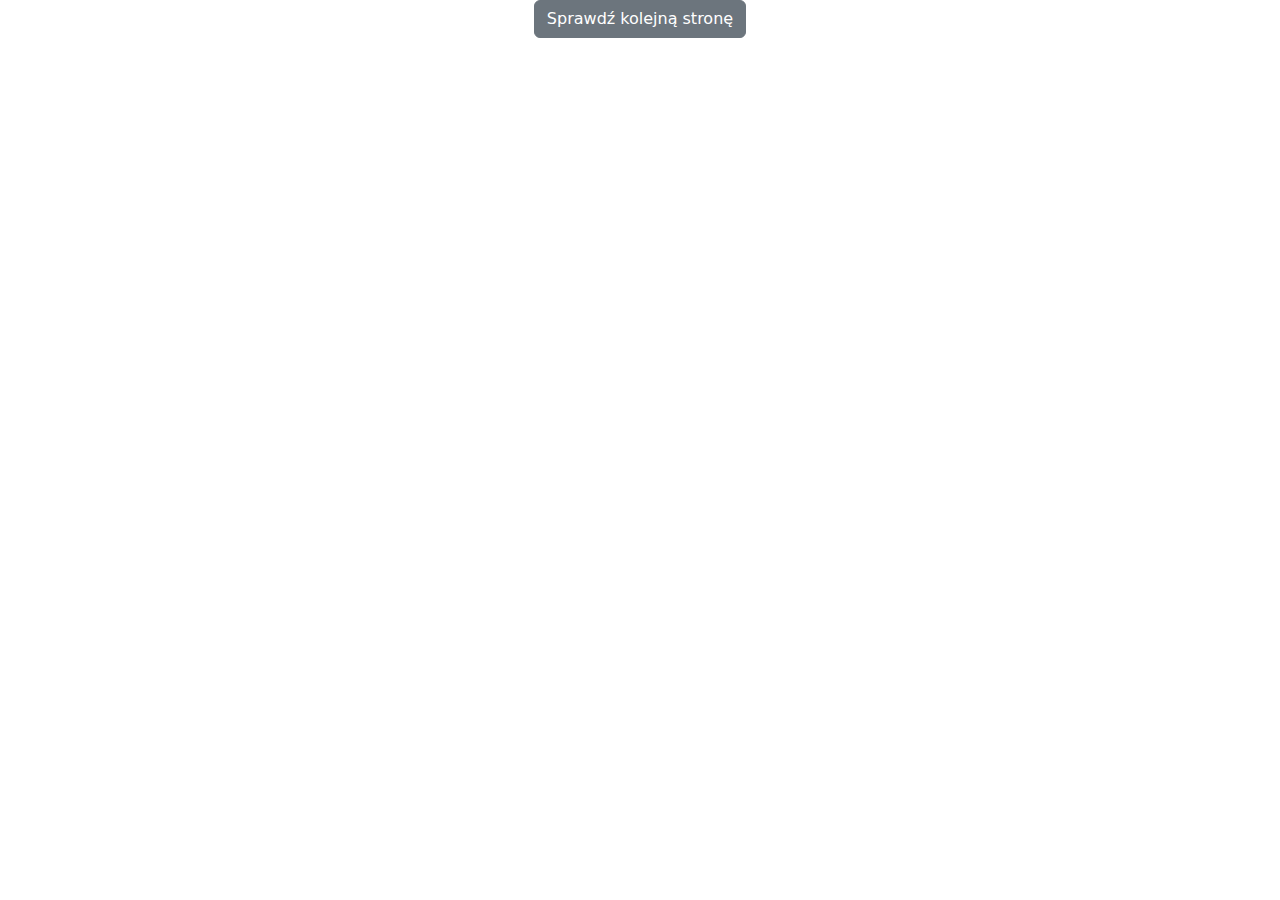
==== src/main/resources/templates/result.html @ b77ad13e "Added 2 sites index and result" ====
<!doctype html>
<html lang="en" xmlns:th="http://www.w3.org/1999/xhtml">
  <head>
  	<title>Results</title>
    <meta charset="utf-8">
    <meta name="viewport" content="width=device-width, initial-scale=1, shrink-to-fit=no">

	<link href='https://fonts.googleapis.com/css?family=Roboto:400,100,300,700' rel='stylesheet' type='text/css'>

	<link rel="stylesheet" href="https://stackpath.bootstrapcdn.com/font-awesome/4.7.0/css/font-awesome.min.css">
	
	<link rel="stylesheet" href="css/result_style.css">




	  <meta charset="utf-8">
	  <meta name="viewport" content="width=device-width, initial-scale=1">
	  <link href="https://cdn.jsdelivr.net/npm/bootstrap@5.1.3/dist/css/bootstrap.min.css" rel="stylesheet">
	  <script src="https://cdn.jsdelivr.net/npm/bootstrap@5.1.3/dist/js/bootstrap.bundle.min.js"></script>




	</head>
	<body>
<!--	<section class="ftco-section">-->
<!--		<div class="container">-->
<!--			<div class="row justify-content-center">-->
<!--				<div class="col-md-6 text-center mb-5">-->
<!--					<h2 class="heading-section"> Sprawdzana strona: <br/> <td th:text="${urlModel.urlLink}"> [Strona] </td> </h2>-->
<!--				</div>-->
<!--			</div>-->
<!--			<div class="row">-->
<!--				<div class="col-md-12">-->
<!--					<div class="table-wrap">-->
<!--						<table class="table table-bordered table-dark table-hover">-->
<!--						  <thead>-->
<!--&lt;!&ndash;HEADERS&ndash;&gt;-->
<!--						    <tr>-->
<!--						      <th>#</th>-->
<!--						      <th>Czy bezpieczna</th>-->
<!--						      <th>Strona</th>-->
<!--						      <th>Ilość punktów</th>-->
<!--						    </tr>-->
<!--						  </thead>-->
<!--&lt;!&ndash;			&ndash;&gt;-->
<!--						  <tbody>-->
<!--&lt;!&ndash;FIRST RECORD Ipqualityscore&ndash;&gt;-->
<!--						    <tr>-->
<!--						      <th scope="row">1</th>-->
<!--								<td> <span th:utext="${urlModel.isSecureByIpqualityscoreScore}"> </span></td>-->
<!--								<td><button type="button" class="btn btn-link" data-bs-toggle="modal" data-bs-target="#ipqualityscoreModal">ipqualityscore.com</button></td>-->
<!--								<td> <span th:utext="${urlModel.ipqualityscoreScore}"> </span>  pkt</td>-->
<!--						    </tr>-->
<!--&lt;!&ndash;			&ndash;&gt;-->
<!--&lt;!&ndash;SECOND RECORD virustotal&ndash;&gt;-->
<!--						    <tr>-->
<!--						      <th scope="row">2</th>-->
<!--								<td> <span th:utext="${virustotalModel.isSecureByVirustotal}"> </span></td>-->
<!--								<td><button type="button" class="btn btn-link" data-bs-toggle="modal" data-bs-target="#virustotalModal">virustotal.com</button></td>-->
<!--								<td> <span th:utext="${virustotalModel.virustotalScore}"> </span>  pkt</td>-->
<!--						    </tr>-->
<!--&lt;!&ndash;			&ndash;&gt;-->
<!--&lt;!&ndash;THIRD RECORD exerra&ndash;&gt;-->
<!--						    <tr>-->
<!--						      <th scope="row">3</th>-->
<!--								<td> <span th:utext="${exerraModel.isScam}"> </span></td>-->
<!--								<td><a href="https://rapidapi.com/Amiichu/api/exerra-phishing-check"  class="btn btn-link" >exerra</a></td>-->
<!--								<td> <span th:utext="${exerraModel.exerraScore}"> </span>  pkt</td>-->
<!--						    </tr>-->
<!--&lt;!&ndash;			&ndash;&gt;-->
<!--&lt;!&ndash;FOURTH RECORD phisherman&ndash;&gt;-->
<!--							<tr>-->
<!--								<th scope="row">4</th>-->
<!--								<td> <span th:utext="${phishermanModel.phishermanIsSecure}"> </span></td>-->
<!--								<td><button type="button" class="btn btn-link" data-bs-toggle="modal" data-bs-target="#phishermanModal">phisherman.gg</button></td>-->
<!--								<td> <span th:utext="${phishermanModel.phishermanScore}"> </span>  pkt</td>-->
<!--							</tr>-->
<!--&lt;!&ndash;			&ndash;&gt;-->
<!--&lt;!&ndash;FIFTH RECORD (SUM UP)&ndash;&gt;-->
<!--						    <tr>-->
<!--						      <th scope="row">5</th>-->
<!--								 <td colspan="3" class='summary'> ŚREDNIA ILOŚĆ PUNKTÓW: <span th:utext="${urlModel.urlGeneralScore}"> </span>  </td>-->
<!--						    </tr>-->
<!--&lt;!&ndash;			&ndash;&gt;-->
<!--						  </tbody>-->
<!--						</table>-->
<!--					</div>-->
<!--				</div>-->
<!--			</div>-->
<!--		</div>-->
<!--	</section>-->

<!--BUTTON TO RETURN TO INDEX SITE-->
	<div class="col-md-12 text-center">
		<a href="/" class="btn btn-secondary" role="button">Sprawdź kolejną stronę</a>




		<!-- Central Modal Medium -->


		<!-- Ipqualityscore.com MODAL -->
<!--		<div class="modal" id="ipqualityscoreModal">-->
<!--			<div class="modal-dialog">-->
<!--				<div class="modal-content">-->

<!--					&lt;!&ndash; Modal Header &ndash;&gt;-->
<!--					<div class="modal-header">-->
<!--						<h4 class="modal-title">Wyniki ze strony: <b>ipqualityscore.com</b></h4>-->
<!--						<button type="button" class="btn-close" data-bs-dismiss="modal"></button>-->
<!--					</div>-->

<!--					&lt;!&ndash; Modal body &ndash;&gt;-->
<!--					<div class="modal-body">-->
<!--&lt;!&ndash;						Wiadomość -> <b><span th:utext="${ipqualityscoreModel.message}"> </span> </b> <br/>&ndash;&gt;-->
<!--						Sprawdzana domena -> <b><span th:utext="${ipqualityscoreModel.domain}"> </span> </b> <br/>-->
<!--						Ip Address -> <b><span th:utext="${ipqualityscoreModel.ipAddress}"> </span> </b> <br/>-->
<!--						Kategoria strony -> <b><span th:utext="${ipqualityscoreModel.category}"> </span>  </b><br/>-->
<!--&lt;!&ndash;						Status odpowiedzi -> <b><span th:utext="${ipqualityscoreModel.statusCode}"> </span> </b> <br/>&ndash;&gt;-->
<!--						Punkty ryzyka -> <b><span th:utext="${ipqualityscoreModel.riskScore}"> </span> </b> <br/>-->
<!--						Czy strona posiada ważne rekordy DNS -> <b><span th:utext="${ipqualityscoreModel.isDnsValid}"> </span> </b> <br/>-->
<!--						Czy domena jest zaparkowana jako do sprzedania -> <b><span th:utext="${ipqualityscoreModel.isParking}"> </span> </b> <br/>-->
<!--						Czy strona powiązana jest ze spamem -> <b><span th:utext="${ipqualityscoreModel.isSpamming}"> </span> </b> <br/>-->
<!--						Czy strona powiązana jest z malware lub wirusami -> <b><span th:utext="${ipqualityscoreModel.isMalware}"> </span> </b> <br/>-->
<!--						Czy strona powiązana jest z wyłudzaniem danych -> <b><span th:utext="${ipqualityscoreModel.isPhishing}"> </span> </b> <br/>-->
<!--						Czy strona jest podejrzewana jako oszustwo -> <b><span th:utext="${ipqualityscoreModel.isSuspicious}"> </span> </b> <br/>-->
<!--						Czy strona zawiera treść dla dorosłych -> <b><span th:utext="${ipqualityscoreModel.isAdult}"> </span> </b> <br/>-->
<!--&lt;!&ndash;						Czy zapytanie zostało poprawnie obsłużone -> <b><span th:utext="${ipqualityscoreModel.isSuccess}"> </span> </b> <br/>&ndash;&gt;-->
<!--						Czy podejrzewa się, że ta domena jest niebezpieczna z powodu phishingu, złośliwego oprogramowania, spamowania lub nadużyć -> <b><span th:utext="${ipqualityscoreModel.isUnsafe}"> </span> </b> <br/>-->
<!--					</div>-->

<!--					&lt;!&ndash; Modal footer &ndash;&gt;-->
<!--					<div class="modal-footer">-->
<!--						<button type="button" class="btn btn-danger" data-bs-dismiss="modal">Close</button>-->
<!--					</div>-->

<!--				</div>-->
<!--			</div>-->
<!--		</div>-->
		<!-- Central Modal Medium -->


		<!-- Virustotal.com MODAL -->
<!--		<div class="modal" id="virustotalModal">-->
<!--			<div class="modal-dialog">-->
<!--				<div class="modal-content">-->

<!--					&lt;!&ndash; Modal Header &ndash;&gt;-->
<!--					<div class="modal-header">-->
<!--						<h4 class="modal-title">Wyniki ze strony: <b>virustotal.com</b></h4>-->
<!--						<button type="button" class="btn-close" data-bs-dismiss="modal"></button>-->
<!--					</div>-->

<!--					&lt;!&ndash; Modal body &ndash;&gt;-->
<!--					<div class="modal-body">-->

<!--						<a th:href="${virustotalModel.linkToResultsSite}"> Link do skanowania </a> <br/>-->
<!--						Wyników skanowania -> <b><span th:utext="${virustotalModel.totalResults}"> </span> </b> <br/>-->
<!--						Ilośc potencjalnie znalezionych problemów -> <b><span th:utext="${virustotalModel.positives}"> </span> </b> <br/>-->

<!--					</div>-->

<!--					&lt;!&ndash; Modal footer &ndash;&gt;-->
<!--					<div class="modal-footer">-->
<!--						<button type="button" class="btn btn-danger" data-bs-dismiss="modal">Close</button>-->
<!--					</div>-->

<!--				</div>-->
<!--			</div>-->
<!--		</div>-->
		<!-- Central Modal Medium -->

		<!-- Phisherman.gg MODAL -->
<!--		<div class="modal" id="phishermanModal">-->
<!--			<div class="modal-dialog">-->
<!--				<div class="modal-content">-->

<!--					&lt;!&ndash; Modal Header &ndash;&gt;-->
<!--					<div class="modal-header">-->
<!--						<h4 class="modal-title">Wyniki ze strony: <b>phisherman.gg</b></h4>-->
<!--						<button type="button" class="btn-close" data-bs-dismiss="modal"></button>-->
<!--					</div>-->

<!--					&lt;!&ndash; Modal body &ndash;&gt;-->
<!--					<div class="modal-body">-->

<!--&lt;!&ndash;						<a th:href="${virustotalModel.linkToResultsSite}"> Link do skanowania </a> <br/>&ndash;&gt;-->
<!--						Status -> <b><span th:utext="${phishermanModel.statusInfo}"> </span> </b> <br/>-->
<!--						Zweryfikowana przez phisherman -> <b><span th:utext="${phishermanModel.verifiedPhishInfo}"> </span> </b> <br/>-->
<!--						Kategoria -> <b><span th:utext="${phishermanModel.classificationInfo}"> </span> </b> <br/>-->
<!--						Pierwszy raz widziana -> <b><span th:utext="${phishermanModel.firstSeenInfo}"> </span> </b> <br/>-->
<!--						Ostanio sprawdzone -> <b><span th:utext="${phishermanModel.lastCheckInfo}"> </span> </b> <br/>-->
<!--						Ostatnio widziana -> <b><span th:utext="${phishermanModel.lastSeenInfo}"> </span> </b> <br/>-->
<!--						phishCaught -> <b><span th:utext="${phishermanModel.phishCaughtInfo}"> </span> </b> <br/>-->
<!--						<a th:href="${phishermanModel.websiteScreenshotInfo}"> Link do screenshota strony </a> <br/>-->
<!--						Ip Address -> <b><span th:utext="${phishermanModel.ip_addressInfo}"> </span> </b> <br/>-->
<!--						Nazwa kraju -> <b><span th:utext="${phishermanModel.country_nameInfo}"> </span> </b> <br/>-->

<!--					</div>-->

<!--					&lt;!&ndash; Modal footer &ndash;&gt;-->
<!--					<div class="modal-footer">-->
<!--						<button type="button" class="btn btn-danger" data-bs-dismiss="modal">Close</button>-->
<!--					</div>-->

<!--				</div>-->
<!--			</div>-->
<!--		</div>-->
		<!-- Central Modal Medium -->


	</div>

	<!-- CSS only -->
	<link href="https://cdn.jsdelivr.net/npm/bootstrap@5.2.0-beta1/dist/css/bootstrap.min.css" rel="stylesheet" integrity="sha384-0evHe/X+R7YkIZDRvuzKMRqM+OrBnVFBL6DOitfPri4tjfHxaWutUpFmBp4vmVor" crossorigin="anonymous">
	<!-- JavaScript Bundle with Popper -->
	<script src="https://cdn.jsdelivr.net/npm/bootstrap@5.2.0-beta1/dist/js/bootstrap.bundle.min.js" integrity="sha384-pprn3073KE6tl6bjs2QrFaJGz5/SUsLqktiwsUTF55Jfv3qYSDhgCecCxMW52nD2" crossorigin="anonymous"></script>


	</body>
</html>
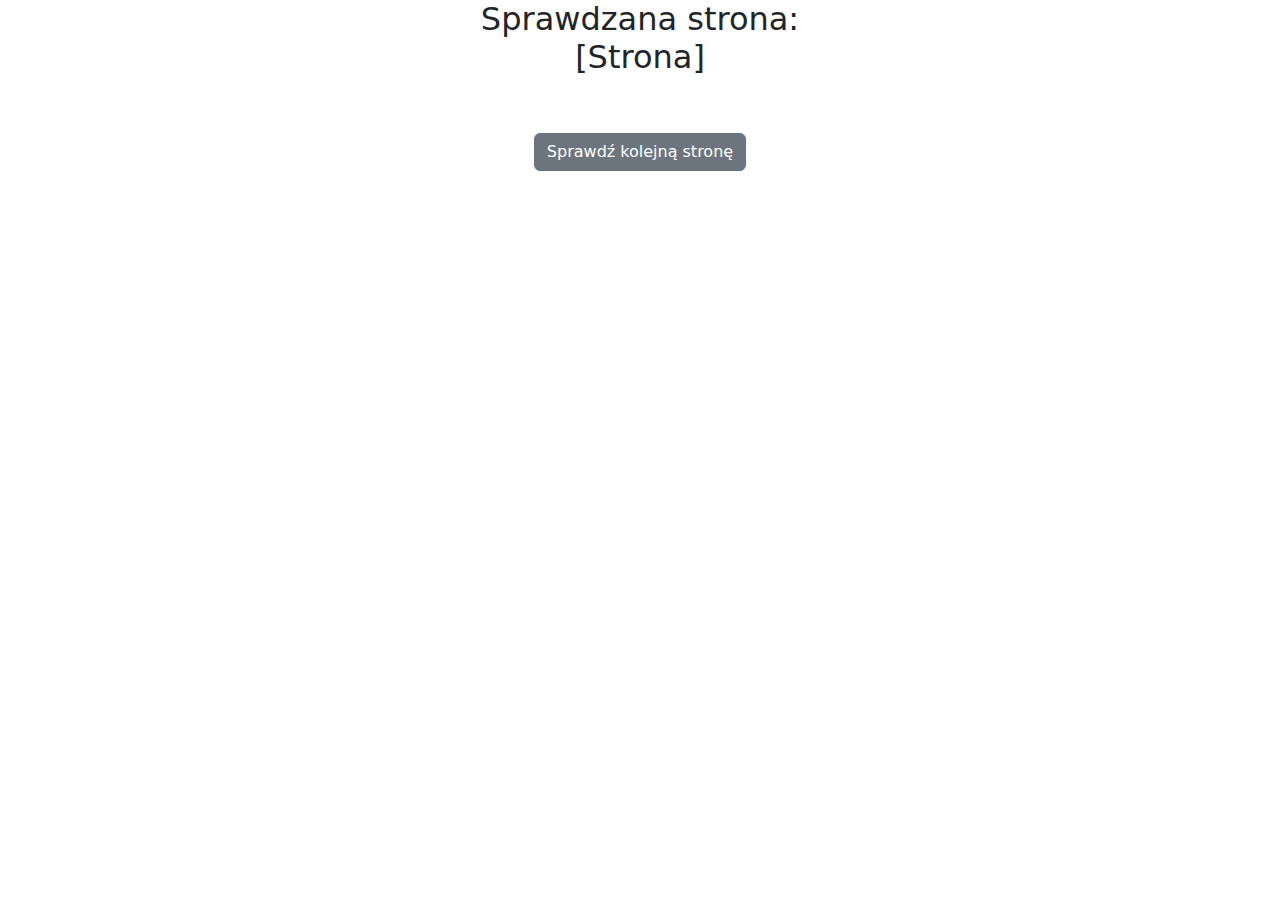
==== commit d10eedda: "Added new view for sites" ====
--- a/src/main/resources/templates/result.html
+++ b/src/main/resources/templates/result.html
@@ -1,36 +1,28 @@
 <!doctype html>
 <html lang="en" xmlns:th="http://www.w3.org/1999/xhtml">
   <head>
-  	<title>Results</title>
+	<title>Results</title>
     <meta charset="utf-8">
     <meta name="viewport" content="width=device-width, initial-scale=1, shrink-to-fit=no">
-
+<!--Google fonts integration-->
 	<link href='https://fonts.googleapis.com/css?family=Roboto:400,100,300,700' rel='stylesheet' type='text/css'>
-
+<!--Bootstrap integration-->
 	<link rel="stylesheet" href="https://stackpath.bootstrapcdn.com/font-awesome/4.7.0/css/font-awesome.min.css">
-	
+	<link href="https://cdn.jsdelivr.net/npm/bootstrap@5.1.3/dist/css/bootstrap.min.css" rel="stylesheet">
+	<script src="https://cdn.jsdelivr.net/npm/bootstrap@5.1.3/dist/js/bootstrap.bundle.min.js"></script>
+<!--Custom css style-->
 	<link rel="stylesheet" href="css/result_style.css">
-
-
-
-
-	  <meta charset="utf-8">
-	  <meta name="viewport" content="width=device-width, initial-scale=1">
-	  <link href="https://cdn.jsdelivr.net/npm/bootstrap@5.1.3/dist/css/bootstrap.min.css" rel="stylesheet">
-	  <script src="https://cdn.jsdelivr.net/npm/bootstrap@5.1.3/dist/js/bootstrap.bundle.min.js"></script>
-
-
-
-
 	</head>
+
+
 	<body>
 <!--	<section class="ftco-section">-->
 <!--		<div class="container">-->
-<!--			<div class="row justify-content-center">-->
-<!--				<div class="col-md-6 text-center mb-5">-->
-<!--					<h2 class="heading-section"> Sprawdzana strona: <br/> <td th:text="${urlModel.urlLink}"> [Strona] </td> </h2>-->
-<!--				</div>-->
-<!--			</div>-->
+			<div class="row justify-content-center">
+				<div class="col-md-6 text-center mb-5">
+					<h2 class="heading-section"> Sprawdzana strona: <br/> <td th:text="${urlModel.fullUrlLink}"> [Strona] </td> </h2>
+				</div>
+			</div>
 <!--			<div class="row">-->
 <!--				<div class="col-md-12">-->
 <!--					<div class="table-wrap">-->
@@ -214,12 +206,11 @@
 
 	</div>
 
+<!--Bootstrap integration-->
 	<!-- CSS only -->
 	<link href="https://cdn.jsdelivr.net/npm/bootstrap@5.2.0-beta1/dist/css/bootstrap.min.css" rel="stylesheet" integrity="sha384-0evHe/X+R7YkIZDRvuzKMRqM+OrBnVFBL6DOitfPri4tjfHxaWutUpFmBp4vmVor" crossorigin="anonymous">
 	<!-- JavaScript Bundle with Popper -->
 	<script src="https://cdn.jsdelivr.net/npm/bootstrap@5.2.0-beta1/dist/js/bootstrap.bundle.min.js" integrity="sha384-pprn3073KE6tl6bjs2QrFaJGz5/SUsLqktiwsUTF55Jfv3qYSDhgCecCxMW52nD2" crossorigin="anonymous"></script>
-
-
 	</body>
 </html>
 
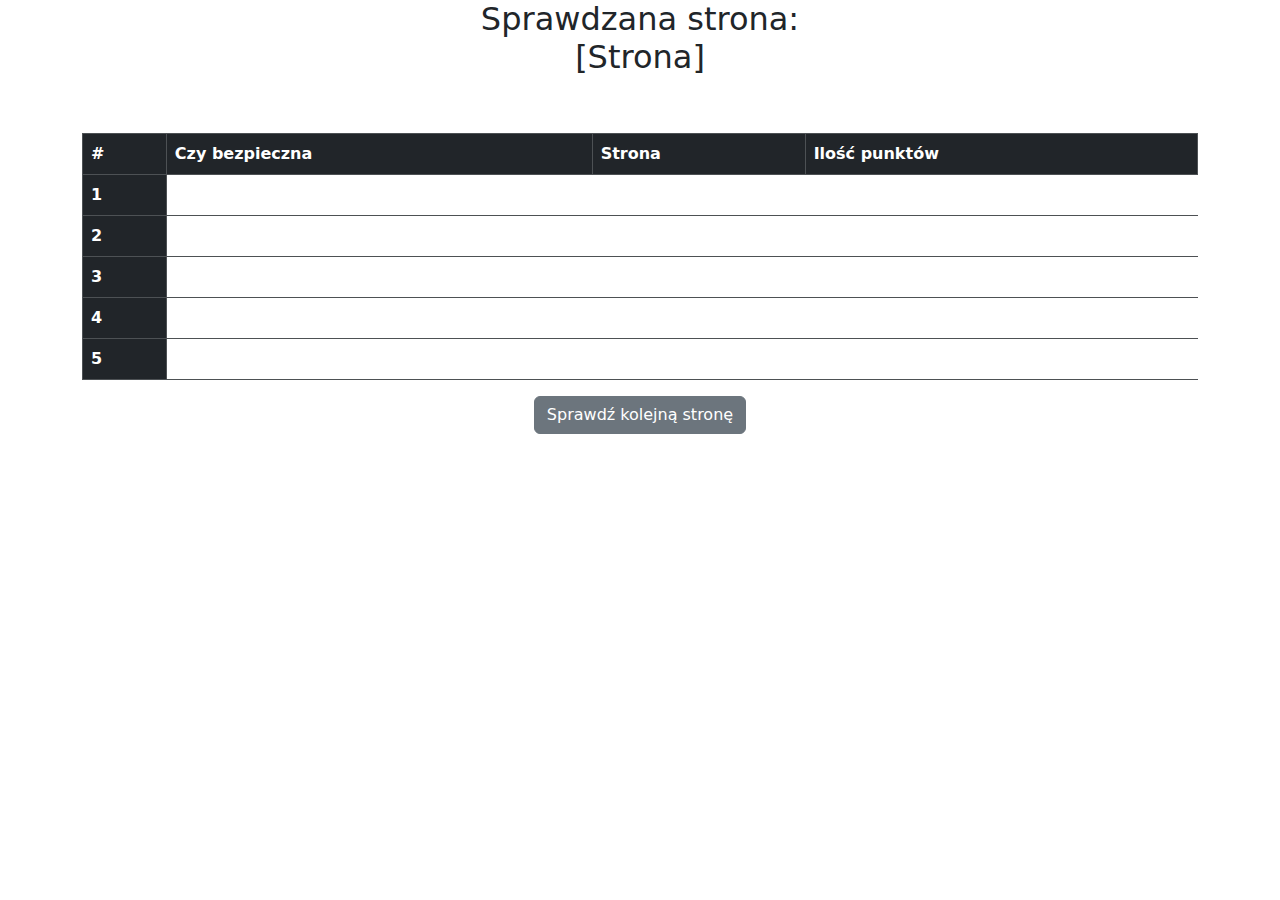
==== commit 9f52f7f9: "Update result.html" ====
--- a/src/main/resources/templates/result.html
+++ b/src/main/resources/templates/result.html
@@ -16,8 +16,8 @@
 
 
 	<body>
-<!--	<section class="ftco-section">-->
-<!--		<div class="container">-->
+	<section class="ftco-section">
+		<div class="container">
 			<div class="row justify-content-center">
 				<div class="col-md-6 text-center mb-5">
 					<h2 class="heading-section"> Sprawdzana strona: <br/> <td th:text="${urlModel.fullUrlLink}"> [Strona] </td> </h2>
@@ -26,63 +26,72 @@
 <!--			<div class="row">-->
 <!--				<div class="col-md-12">-->
 <!--					<div class="table-wrap">-->
-<!--						<table class="table table-bordered table-dark table-hover">-->
-<!--						  <thead>-->
-<!--&lt;!&ndash;HEADERS&ndash;&gt;-->
-<!--						    <tr>-->
-<!--						      <th>#</th>-->
-<!--						      <th>Czy bezpieczna</th>-->
-<!--						      <th>Strona</th>-->
-<!--						      <th>Ilość punktów</th>-->
-<!--						    </tr>-->
-<!--						  </thead>-->
-<!--&lt;!&ndash;			&ndash;&gt;-->
-<!--						  <tbody>-->
-<!--&lt;!&ndash;FIRST RECORD Ipqualityscore&ndash;&gt;-->
-<!--						    <tr>-->
-<!--						      <th scope="row">1</th>-->
+
+<!--TABLE FOR ALL RESULTS-->
+						<table class="table table-bordered table-dark table-hover">
+<!--HEADERS-->
+						  <thead>
+						    <tr>
+						      <th>#</th>
+						      <th>Czy bezpieczna</th>
+						      <th>Strona</th>
+						      <th>Ilość punktów</th>
+						    </tr>
+						  </thead>
+
+
+
+						  <tbody>
+<!--START 1st RECORD Ipqualityscore-->
+						    <tr>
+						      <th scope="row">1</th>
 <!--								<td> <span th:utext="${urlModel.isSecureByIpqualityscoreScore}"> </span></td>-->
 <!--								<td><button type="button" class="btn btn-link" data-bs-toggle="modal" data-bs-target="#ipqualityscoreModal">ipqualityscore.com</button></td>-->
 <!--								<td> <span th:utext="${urlModel.ipqualityscoreScore}"> </span>  pkt</td>-->
-<!--						    </tr>-->
-<!--&lt;!&ndash;			&ndash;&gt;-->
-<!--&lt;!&ndash;SECOND RECORD virustotal&ndash;&gt;-->
-<!--						    <tr>-->
-<!--						      <th scope="row">2</th>-->
+						    </tr>
+<!--STOP FIRST RECORD Ipqualityscore-->
+
+<!--START 2nd RECORD virustotal-->
+						    <tr>
+						      <th scope="row">2</th>
 <!--								<td> <span th:utext="${virustotalModel.isSecureByVirustotal}"> </span></td>-->
 <!--								<td><button type="button" class="btn btn-link" data-bs-toggle="modal" data-bs-target="#virustotalModal">virustotal.com</button></td>-->
 <!--								<td> <span th:utext="${virustotalModel.virustotalScore}"> </span>  pkt</td>-->
-<!--						    </tr>-->
-<!--&lt;!&ndash;			&ndash;&gt;-->
-<!--&lt;!&ndash;THIRD RECORD exerra&ndash;&gt;-->
-<!--						    <tr>-->
-<!--						      <th scope="row">3</th>-->
+						    </tr>
+<!--STOP 2nd RECORD virustotal-->
+
+<!--START 3rd RECORD exerra-->
+						    <tr>
+						      <th scope="row">3</th>
 <!--								<td> <span th:utext="${exerraModel.isScam}"> </span></td>-->
 <!--								<td><a href="https://rapidapi.com/Amiichu/api/exerra-phishing-check"  class="btn btn-link" >exerra</a></td>-->
 <!--								<td> <span th:utext="${exerraModel.exerraScore}"> </span>  pkt</td>-->
-<!--						    </tr>-->
-<!--&lt;!&ndash;			&ndash;&gt;-->
-<!--&lt;!&ndash;FOURTH RECORD phisherman&ndash;&gt;-->
-<!--							<tr>-->
-<!--								<th scope="row">4</th>-->
+						    </tr>
+<!--STOP 3rd RECORD exerra-->
+
+<!--START 4th RECORD phisherman-->
+							<tr>
+								<th scope="row">4</th>
 <!--								<td> <span th:utext="${phishermanModel.phishermanIsSecure}"> </span></td>-->
 <!--								<td><button type="button" class="btn btn-link" data-bs-toggle="modal" data-bs-target="#phishermanModal">phisherman.gg</button></td>-->
 <!--								<td> <span th:utext="${phishermanModel.phishermanScore}"> </span>  pkt</td>-->
-<!--							</tr>-->
-<!--&lt;!&ndash;			&ndash;&gt;-->
-<!--&lt;!&ndash;FIFTH RECORD (SUM UP)&ndash;&gt;-->
-<!--						    <tr>-->
-<!--						      <th scope="row">5</th>-->
+							</tr>
+<!--STOP 4th RECORD phisherman-->
+
+<!--START 5th RECORD (SUM UP)-->
+						    <tr>
+						      <th scope="row">5</th>
 <!--								 <td colspan="3" class='summary'> ŚREDNIA ILOŚĆ PUNKTÓW: <span th:utext="${urlModel.urlGeneralScore}"> </span>  </td>-->
-<!--						    </tr>-->
-<!--&lt;!&ndash;			&ndash;&gt;-->
-<!--						  </tbody>-->
-<!--						</table>-->
-<!--					</div>-->
-<!--				</div>-->
-<!--			</div>-->
-<!--		</div>-->
-<!--	</section>-->
+						    </tr>
+<!--STOP 5th RECORD (SUM UP)-->
+
+						  </tbody>
+						</table>
+<!--					</div>-->
+<!--				</div>-->
+<!--			</div>-->
+		</div>
+	</section>
 
 <!--BUTTON TO RETURN TO INDEX SITE-->
 	<div class="col-md-12 text-center">
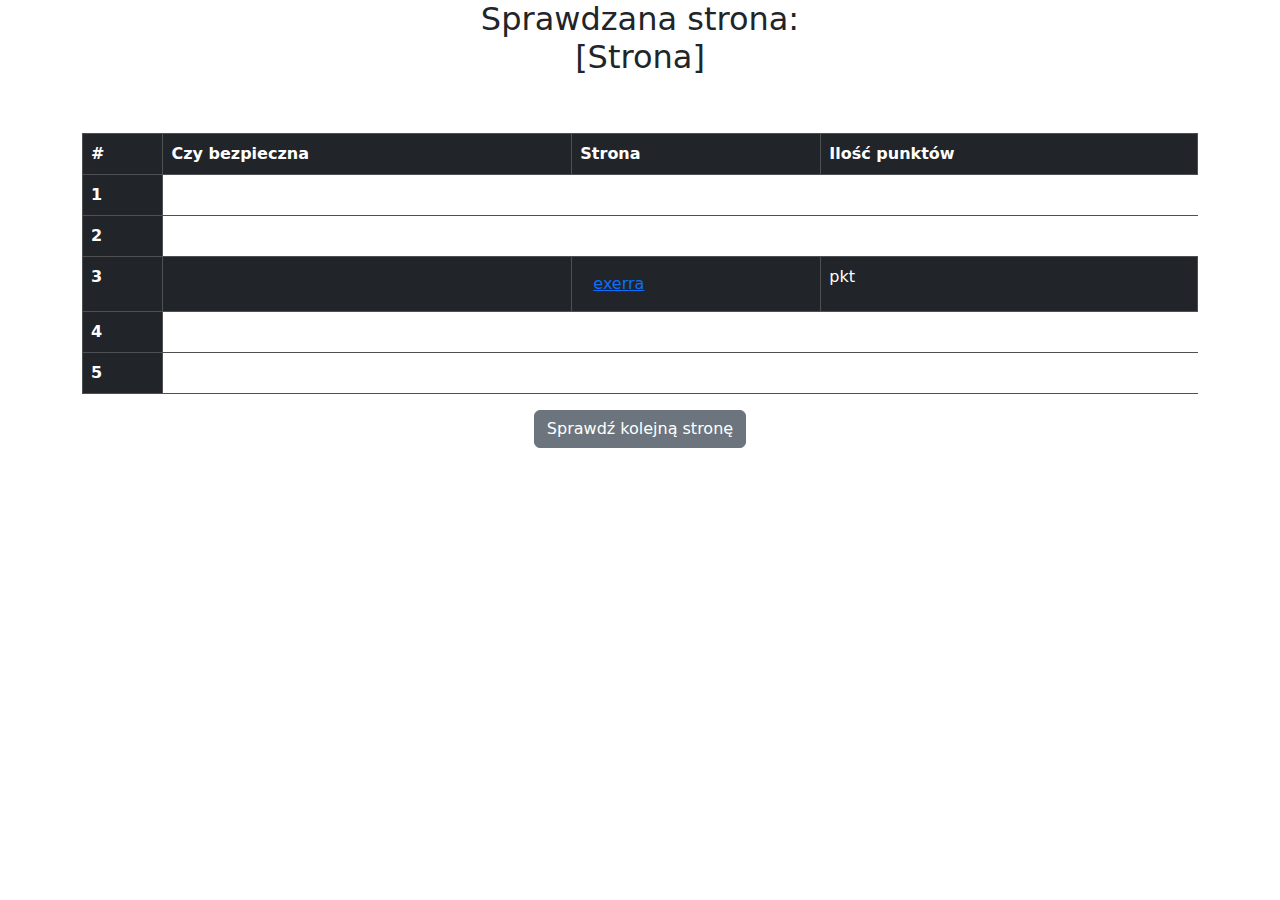
==== commit 498b9cd0: "Exerra fully integrated" ====
--- a/src/main/resources/templates/result.html
+++ b/src/main/resources/templates/result.html
@@ -63,9 +63,9 @@
 <!--START 3rd RECORD exerra-->
 						    <tr>
 						      <th scope="row">3</th>
-<!--								<td> <span th:utext="${exerraModel.isScam}"> </span></td>-->
-<!--								<td><a href="https://rapidapi.com/Amiichu/api/exerra-phishing-check"  class="btn btn-link" >exerra</a></td>-->
-<!--								<td> <span th:utext="${exerraModel.exerraScore}"> </span>  pkt</td>-->
+								<td> <span th:utext="${exerraModel.isScamFromExerra}"> </span></td>
+								<td><a href="https://rapidapi.com/Amiichu/api/exerra-phishing-check"  class="btn btn-link" >exerra</a></td>
+								<td> <span th:utext="${urlModel.pointsExerra}"> </span>  pkt</td>
 						    </tr>
 <!--STOP 3rd RECORD exerra-->
 
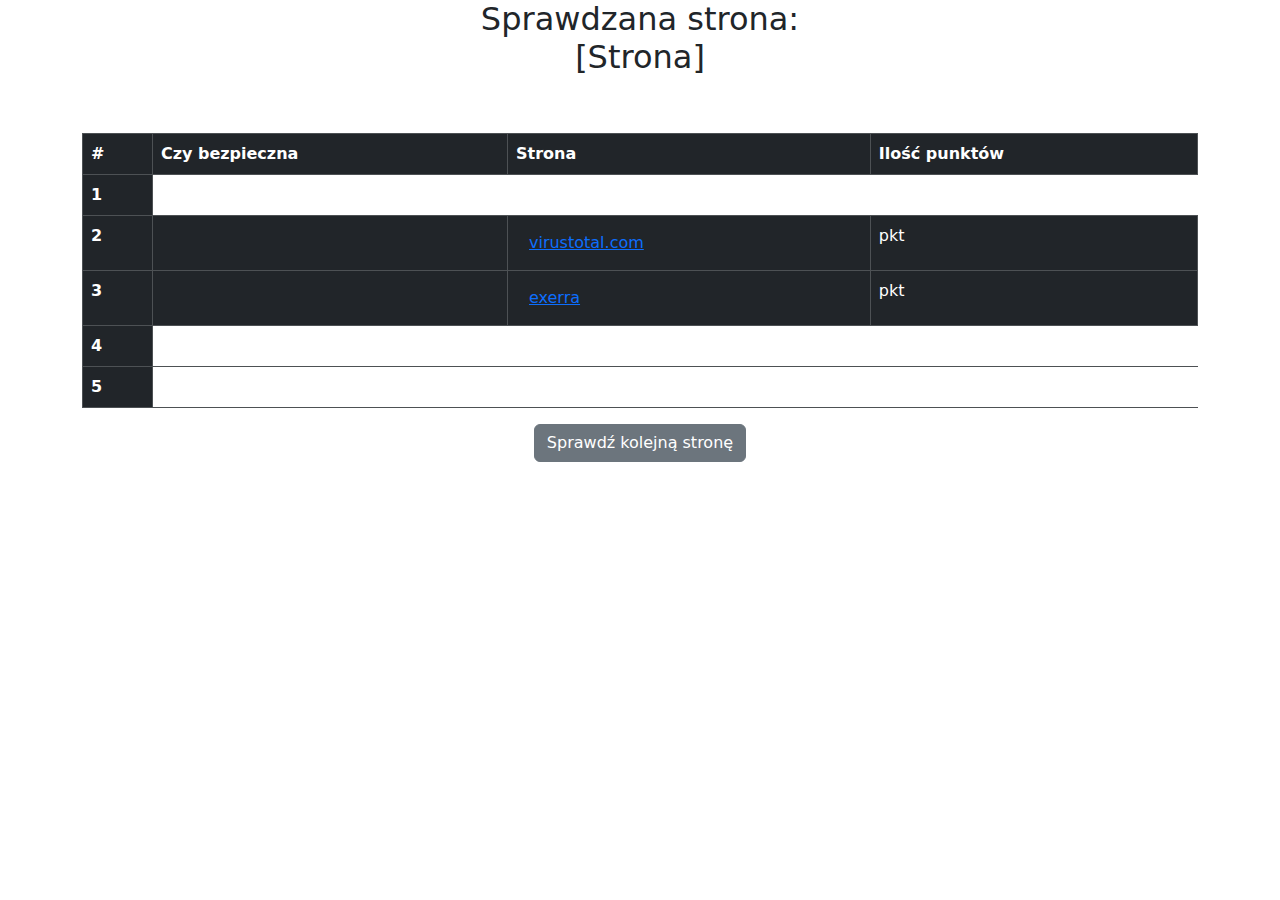
==== commit 045f0eb1: "Virustotal integrated" ====
--- a/src/main/resources/templates/result.html
+++ b/src/main/resources/templates/result.html
@@ -54,16 +54,16 @@
 <!--START 2nd RECORD virustotal-->
 						    <tr>
 						      <th scope="row">2</th>
-<!--								<td> <span th:utext="${virustotalModel.isSecureByVirustotal}"> </span></td>-->
-<!--								<td><button type="button" class="btn btn-link" data-bs-toggle="modal" data-bs-target="#virustotalModal">virustotal.com</button></td>-->
-<!--								<td> <span th:utext="${virustotalModel.virustotalScore}"> </span>  pkt</td>-->
+								<td> <span th:utext="${urlModel.descriptionVirustotal}"> </span></td>
+								<td><button type="button" class="btn btn-link" data-bs-toggle="modal" data-bs-target="#virustotalModal">virustotal.com</button></td>
+								<td> <span th:utext="${urlModel.pointsVirustotal}"> </span>  pkt</td>
 						    </tr>
 <!--STOP 2nd RECORD virustotal-->
 
 <!--START 3rd RECORD exerra-->
 						    <tr>
 						      <th scope="row">3</th>
-								<td> <span th:utext="${exerraModel.isScamFromExerra}"> </span></td>
+								<td> <span th:utext="${urlModel.descriptionExerra}"> </span></td>
 								<td><a href="https://rapidapi.com/Amiichu/api/exerra-phishing-check"  class="btn btn-link" >exerra</a></td>
 								<td> <span th:utext="${urlModel.pointsExerra}"> </span>  pkt</td>
 						    </tr>
@@ -145,33 +145,33 @@
 
 
 		<!-- Virustotal.com MODAL -->
-<!--		<div class="modal" id="virustotalModal">-->
-<!--			<div class="modal-dialog">-->
-<!--				<div class="modal-content">-->
-
-<!--					&lt;!&ndash; Modal Header &ndash;&gt;-->
-<!--					<div class="modal-header">-->
-<!--						<h4 class="modal-title">Wyniki ze strony: <b>virustotal.com</b></h4>-->
-<!--						<button type="button" class="btn-close" data-bs-dismiss="modal"></button>-->
-<!--					</div>-->
-
-<!--					&lt;!&ndash; Modal body &ndash;&gt;-->
-<!--					<div class="modal-body">-->
-
-<!--						<a th:href="${virustotalModel.linkToResultsSite}"> Link do skanowania </a> <br/>-->
-<!--						Wyników skanowania -> <b><span th:utext="${virustotalModel.totalResults}"> </span> </b> <br/>-->
-<!--						Ilośc potencjalnie znalezionych problemów -> <b><span th:utext="${virustotalModel.positives}"> </span> </b> <br/>-->
-
-<!--					</div>-->
-
-<!--					&lt;!&ndash; Modal footer &ndash;&gt;-->
-<!--					<div class="modal-footer">-->
-<!--						<button type="button" class="btn btn-danger" data-bs-dismiss="modal">Close</button>-->
-<!--					</div>-->
-
-<!--				</div>-->
-<!--			</div>-->
-<!--		</div>-->
+		<div class="modal" id="virustotalModal">
+			<div class="modal-dialog">
+				<div class="modal-content">
+
+					<!-- Modal Header -->
+					<div class="modal-header">
+						<h4 class="modal-title">Wyniki ze strony: <b>virustotal.com</b></h4>
+						<button type="button" class="btn-close" data-bs-dismiss="modal"></button>
+					</div>
+
+					<!-- Modal body -->
+					<div class="modal-body">
+
+						<a th:href="${virustotalModel.permalinkFromVirustotal}"> Link do skanowania </a> <br/>
+						Wyników skanowania -> <b><span th:utext="${virustotalModel.totalFromVirustotal}"> </span> </b> <br/>
+						Ilość potencjalnie znalezionych problemów -> <b><span th:utext="${virustotalModel.positivesFromVirustotal}"> </span> </b> <br/>
+
+					</div>
+
+					<!-- Modal footer -->
+					<div class="modal-footer">
+						<button type="button" class="btn btn-danger" data-bs-dismiss="modal">Close</button>
+					</div>
+
+				</div>
+			</div>
+		</div>
 		<!-- Central Modal Medium -->
 
 		<!-- Phisherman.gg MODAL -->
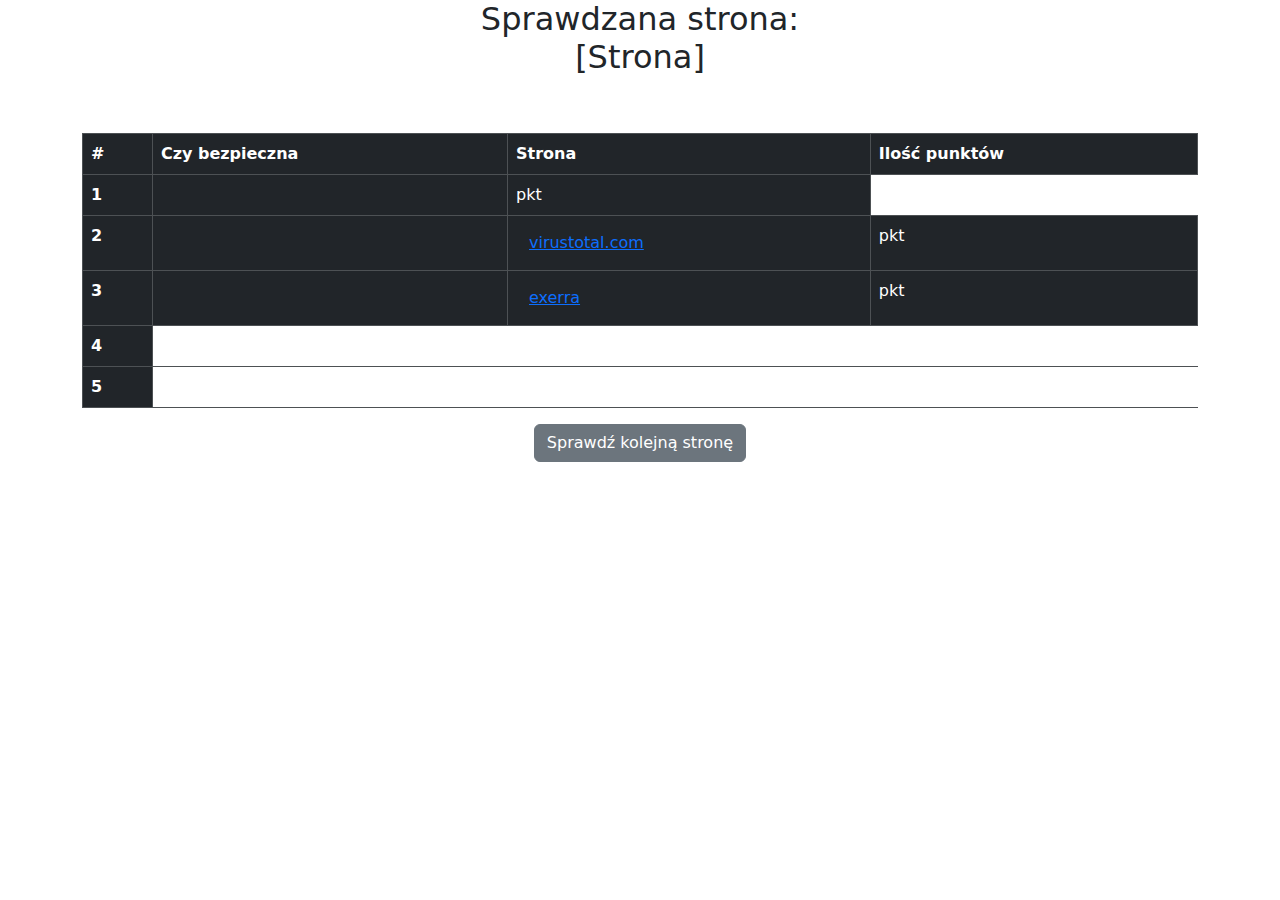
==== commit 44a000fa: "Added class and service" ====
--- a/src/main/resources/templates/result.html
+++ b/src/main/resources/templates/result.html
@@ -45,9 +45,9 @@
 <!--START 1st RECORD Ipqualityscore-->
 						    <tr>
 						      <th scope="row">1</th>
-<!--								<td> <span th:utext="${urlModel.isSecureByIpqualityscoreScore}"> </span></td>-->
+								<td> <span th:utext="${urlModel.descriptionIpqualityscore}"> </span></td>
 <!--								<td><button type="button" class="btn btn-link" data-bs-toggle="modal" data-bs-target="#ipqualityscoreModal">ipqualityscore.com</button></td>-->
-<!--								<td> <span th:utext="${urlModel.ipqualityscoreScore}"> </span>  pkt</td>-->
+								<td> <span th:utext="${urlModel.pointsIpqualityscore}"> </span>  pkt</td>
 						    </tr>
 <!--STOP FIRST RECORD Ipqualityscore-->
 
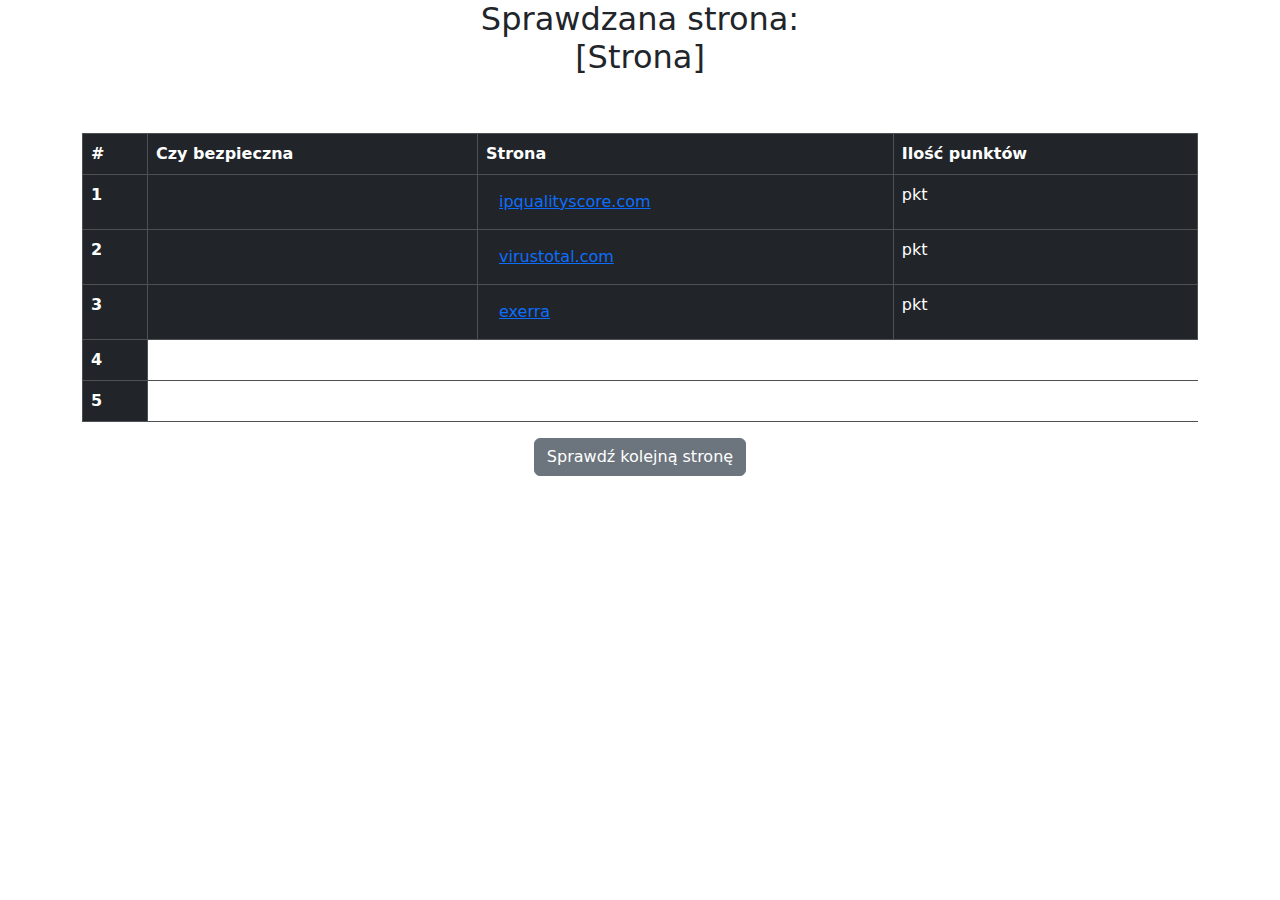
==== commit abad09af: "Update result.html" ====
--- a/src/main/resources/templates/result.html
+++ b/src/main/resources/templates/result.html
@@ -46,7 +46,7 @@
 						    <tr>
 						      <th scope="row">1</th>
 								<td> <span th:utext="${urlModel.descriptionIpqualityscore}"> </span></td>
-<!--								<td><button type="button" class="btn btn-link" data-bs-toggle="modal" data-bs-target="#ipqualityscoreModal">ipqualityscore.com</button></td>-->
+								<td><button type="button" class="btn btn-link" data-bs-toggle="modal" data-bs-target="#ipqualityscoreModal">ipqualityscore.com</button></td>
 								<td> <span th:utext="${urlModel.pointsIpqualityscore}"> </span>  pkt</td>
 						    </tr>
 <!--STOP FIRST RECORD Ipqualityscore-->
@@ -103,46 +103,40 @@
 		<!-- Central Modal Medium -->
 
 
-		<!-- Ipqualityscore.com MODAL -->
-<!--		<div class="modal" id="ipqualityscoreModal">-->
-<!--			<div class="modal-dialog">-->
-<!--				<div class="modal-content">-->
-
-<!--					&lt;!&ndash; Modal Header &ndash;&gt;-->
-<!--					<div class="modal-header">-->
-<!--						<h4 class="modal-title">Wyniki ze strony: <b>ipqualityscore.com</b></h4>-->
-<!--						<button type="button" class="btn-close" data-bs-dismiss="modal"></button>-->
-<!--					</div>-->
-
-<!--					&lt;!&ndash; Modal body &ndash;&gt;-->
-<!--					<div class="modal-body">-->
-<!--&lt;!&ndash;						Wiadomość -> <b><span th:utext="${ipqualityscoreModel.message}"> </span> </b> <br/>&ndash;&gt;-->
-<!--						Sprawdzana domena -> <b><span th:utext="${ipqualityscoreModel.domain}"> </span> </b> <br/>-->
-<!--						Ip Address -> <b><span th:utext="${ipqualityscoreModel.ipAddress}"> </span> </b> <br/>-->
-<!--						Kategoria strony -> <b><span th:utext="${ipqualityscoreModel.category}"> </span>  </b><br/>-->
-<!--&lt;!&ndash;						Status odpowiedzi -> <b><span th:utext="${ipqualityscoreModel.statusCode}"> </span> </b> <br/>&ndash;&gt;-->
-<!--						Punkty ryzyka -> <b><span th:utext="${ipqualityscoreModel.riskScore}"> </span> </b> <br/>-->
-<!--						Czy strona posiada ważne rekordy DNS -> <b><span th:utext="${ipqualityscoreModel.isDnsValid}"> </span> </b> <br/>-->
-<!--						Czy domena jest zaparkowana jako do sprzedania -> <b><span th:utext="${ipqualityscoreModel.isParking}"> </span> </b> <br/>-->
-<!--						Czy strona powiązana jest ze spamem -> <b><span th:utext="${ipqualityscoreModel.isSpamming}"> </span> </b> <br/>-->
-<!--						Czy strona powiązana jest z malware lub wirusami -> <b><span th:utext="${ipqualityscoreModel.isMalware}"> </span> </b> <br/>-->
-<!--						Czy strona powiązana jest z wyłudzaniem danych -> <b><span th:utext="${ipqualityscoreModel.isPhishing}"> </span> </b> <br/>-->
-<!--						Czy strona jest podejrzewana jako oszustwo -> <b><span th:utext="${ipqualityscoreModel.isSuspicious}"> </span> </b> <br/>-->
-<!--						Czy strona zawiera treść dla dorosłych -> <b><span th:utext="${ipqualityscoreModel.isAdult}"> </span> </b> <br/>-->
-<!--&lt;!&ndash;						Czy zapytanie zostało poprawnie obsłużone -> <b><span th:utext="${ipqualityscoreModel.isSuccess}"> </span> </b> <br/>&ndash;&gt;-->
-<!--						Czy podejrzewa się, że ta domena jest niebezpieczna z powodu phishingu, złośliwego oprogramowania, spamowania lub nadużyć -> <b><span th:utext="${ipqualityscoreModel.isUnsafe}"> </span> </b> <br/>-->
-<!--					</div>-->
-
-<!--					&lt;!&ndash; Modal footer &ndash;&gt;-->
-<!--					<div class="modal-footer">-->
-<!--						<button type="button" class="btn btn-danger" data-bs-dismiss="modal">Close</button>-->
-<!--					</div>-->
-
-<!--				</div>-->
-<!--			</div>-->
-<!--		</div>-->
-		<!-- Central Modal Medium -->
-
+<!--START IPQUALITYSCORE.COM BOX-->
+		<div class="modal" id="ipqualityscoreModal">
+			<div class="modal-dialog">
+				<div class="modal-content">
+
+					<!-- Box top -->
+					<div class="modal-header">
+						<h4 class="modal-title">Wyniki ze strony: <b>ipqualityscore.com</b></h4>
+						<button type="button" class="btn-close" data-bs-dismiss="modal"></button>
+					</div>
+
+					<!-- Box middle -->
+					<div class="modal-body">
+						Ip Address -> <b><span th:utext="${ipqualityscoreModel.ipAddressFromVirustotal}"> </span> </b> <br/>
+						Kategoria strony -> <b><span th:utext="${ipqualityscoreModel.categoryFromVirustotal}"> </span>  </b><br/>
+						Ranga domeny (im więcej tym lepiej) -> <b><span th:utext="${ipqualityscoreModel.domainRankFromVirustotal}"> </span>  </b><br/>
+						Punkty ryzyka -> <b><span th:utext="${ipqualityscoreModel.riskScoreFromVirustotal}"> </span> </b> <br/>
+						Czy strona posiada ważne rekordy DNS -> <b><span th:utext="${ipqualityscoreModel.dnsValidFromVirustotal}"> </span> </b> <br/>
+						Czy domena jest zaparkowana jako do sprzedania -> <b><span th:utext="${ipqualityscoreModel.parkingFromVirustotal}"> </span> </b> <br/>
+						Czy strona powiązana jest ze spamem -> <b><span th:utext="${ipqualityscoreModel.spammingFromVirustotal}"> </span> </b> <br/>
+						Czy strona powiązana jest z malware lub wirusami -> <b><span th:utext="${ipqualityscoreModel.malwareFromVirustotal}"> </span> </b> <br/>
+						Czy strona powiązana jest z wyłudzaniem danych -> <b><span th:utext="${ipqualityscoreModel.phishingFromVirustotal}"> </span> </b> <br/>
+						Czy strona jest podejrzewana jako oszustwo -> <b><span th:utext="${ipqualityscoreModel.suspiciousFromVirustotal}"> </span> </b> <br/>
+						Czy strona zawiera treść dla dorosłych -> <b><span th:utext="${ipqualityscoreModel.adultFromVirustotal}"> </span> </b> <br/>
+					</div>
+
+					<!-- Box footer -->
+					<div class="modal-footer">
+						<button type="button" class="btn btn-danger" data-bs-dismiss="modal">Close</button>
+					</div>
+				</div>
+			</div>
+		</div>
+<!--STOP IPQUALITYSCORE.COM BOX-->
 
 		<!-- Virustotal.com MODAL -->
 		<div class="modal" id="virustotalModal">
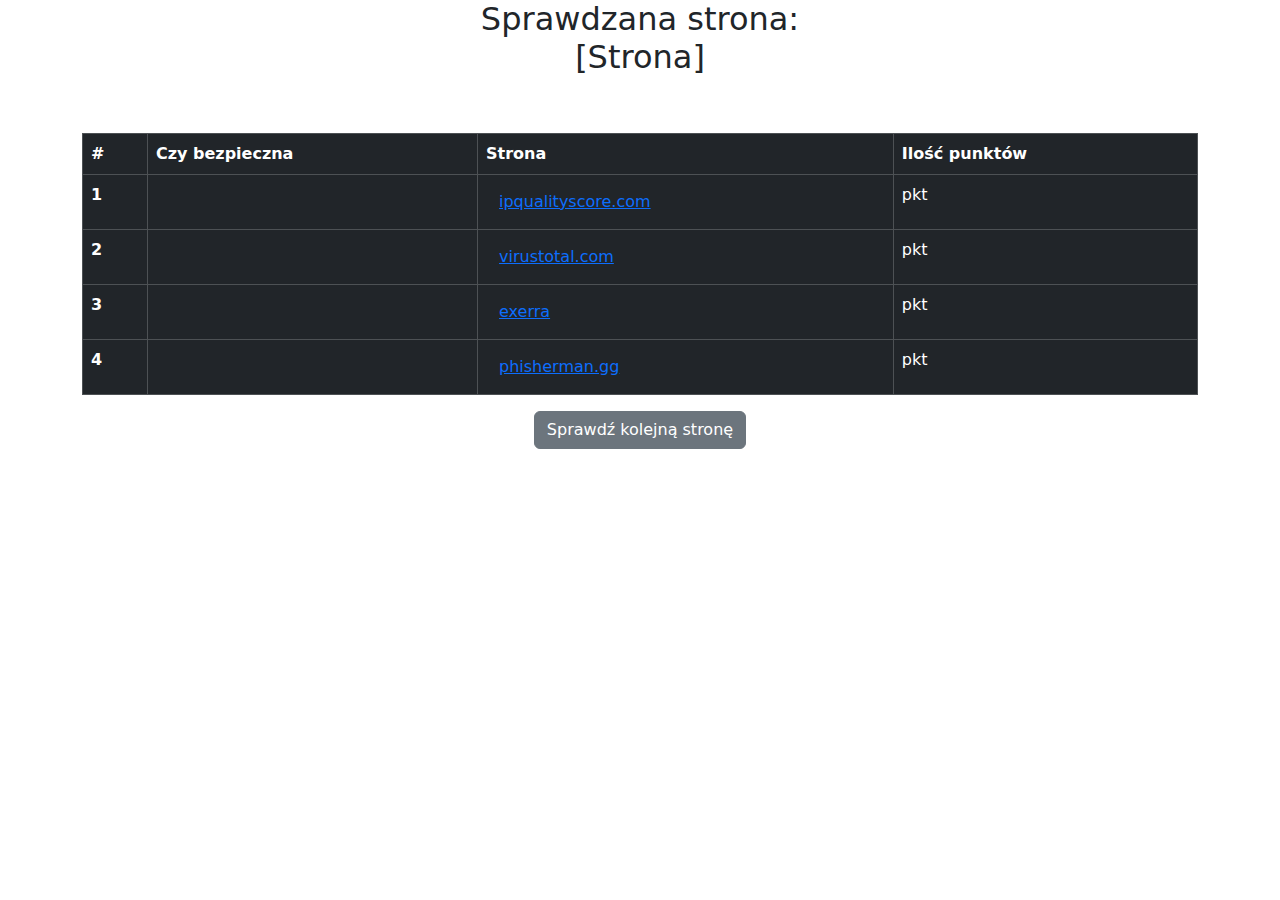
==== commit a4b78df4: "Phisherman integration" ====
--- a/src/main/resources/templates/result.html
+++ b/src/main/resources/templates/result.html
@@ -16,91 +16,91 @@
 
 
 	<body>
-	<section class="ftco-section">
-		<div class="container">
-			<div class="row justify-content-center">
-				<div class="col-md-6 text-center mb-5">
-					<h2 class="heading-section"> Sprawdzana strona: <br/> <td th:text="${urlModel.fullUrlLink}"> [Strona] </td> </h2>
-				</div>
-			</div>
-<!--			<div class="row">-->
-<!--				<div class="col-md-12">-->
-<!--					<div class="table-wrap">-->
+		<section class="ftco-section">
+			<div class="container">
+				<div class="row justify-content-center">
+					<div class="col-md-6 text-center mb-5">
+						<h2 class="heading-section"> Sprawdzana strona: <br/> <td th:text="${urlModel.fullUrlLink}"> [Strona] </td> </h2>
+					</div>
+				</div>
+				<div class="row">
+					<div class="col-md-12">
+						<div class="table-wrap">
 
 <!--TABLE FOR ALL RESULTS-->
-						<table class="table table-bordered table-dark table-hover">
+							<table class="table table-bordered table-dark table-hover">
 <!--HEADERS-->
-						  <thead>
-						    <tr>
-						      <th>#</th>
-						      <th>Czy bezpieczna</th>
-						      <th>Strona</th>
-						      <th>Ilość punktów</th>
-						    </tr>
-						  </thead>
-
-
-
-						  <tbody>
+							  <thead>
+								<tr>
+								  <th>#</th>
+								  <th>Czy bezpieczna</th>
+								  <th>Strona</th>
+								  <th>Ilość punktów</th>
+								</tr>
+							  </thead>
+
+
+
+							  <tbody>
 <!--START 1st RECORD Ipqualityscore-->
-						    <tr>
-						      <th scope="row">1</th>
-								<td> <span th:utext="${urlModel.descriptionIpqualityscore}"> </span></td>
-								<td><button type="button" class="btn btn-link" data-bs-toggle="modal" data-bs-target="#ipqualityscoreModal">ipqualityscore.com</button></td>
-								<td> <span th:utext="${urlModel.pointsIpqualityscore}"> </span>  pkt</td>
-						    </tr>
+								<tr>
+								  <th scope="row">1</th>
+									<td> <span th:utext="${urlModel.descriptionIpqualityscore}"> </span></td>
+									<td><button type="button" class="btn btn-link" data-bs-toggle="modal" data-bs-target="#ipqualityscoreModal">ipqualityscore.com</button></td>
+									<td> <span th:utext="${urlModel.pointsIpqualityscore}"> </span>  pkt</td>
+								</tr>
 <!--STOP FIRST RECORD Ipqualityscore-->
 
 <!--START 2nd RECORD virustotal-->
-						    <tr>
-						      <th scope="row">2</th>
-								<td> <span th:utext="${urlModel.descriptionVirustotal}"> </span></td>
-								<td><button type="button" class="btn btn-link" data-bs-toggle="modal" data-bs-target="#virustotalModal">virustotal.com</button></td>
-								<td> <span th:utext="${urlModel.pointsVirustotal}"> </span>  pkt</td>
-						    </tr>
+								<tr>
+								  <th scope="row">2</th>
+									<td> <span th:utext="${urlModel.descriptionVirustotal}"> </span></td>
+									<td><button type="button" class="btn btn-link" data-bs-toggle="modal" data-bs-target="#virustotalModal">virustotal.com</button></td>
+									<td> <span th:utext="${urlModel.pointsVirustotal}"> </span>  pkt</td>
+								</tr>
 <!--STOP 2nd RECORD virustotal-->
 
 <!--START 3rd RECORD exerra-->
-						    <tr>
-						      <th scope="row">3</th>
-								<td> <span th:utext="${urlModel.descriptionExerra}"> </span></td>
-								<td><a href="https://rapidapi.com/Amiichu/api/exerra-phishing-check"  class="btn btn-link" >exerra</a></td>
-								<td> <span th:utext="${urlModel.pointsExerra}"> </span>  pkt</td>
-						    </tr>
+								<tr>
+								  <th scope="row">3</th>
+									<td> <span th:utext="${urlModel.descriptionExerra}"> </span></td>
+									<td><a href="https://rapidapi.com/Amiichu/api/exerra-phishing-check"  class="btn btn-link" >exerra</a></td>
+									<td> <span th:utext="${urlModel.pointsExerra}"> </span>  pkt</td>
+								</tr>
 <!--STOP 3rd RECORD exerra-->
 
 <!--START 4th RECORD phisherman-->
-							<tr>
-								<th scope="row">4</th>
-<!--								<td> <span th:utext="${phishermanModel.phishermanIsSecure}"> </span></td>-->
-<!--								<td><button type="button" class="btn btn-link" data-bs-toggle="modal" data-bs-target="#phishermanModal">phisherman.gg</button></td>-->
-<!--								<td> <span th:utext="${phishermanModel.phishermanScore}"> </span>  pkt</td>-->
-							</tr>
+								<tr>
+									<th scope="row">4</th>
+									<td> <span th:utext="${urlModel.descriptionPhisherman}"> </span></td>
+									<td><button type="button" class="btn btn-link" data-bs-toggle="modal" data-bs-target="#phishermanModal">phisherman.gg</button></td>
+									<td> <span th:utext="${urlModel.pointsPhisherman}"> </span>  pkt</td>
+								</tr>
 <!--STOP 4th RECORD phisherman-->
 
 <!--START 5th RECORD (SUM UP)-->
-						    <tr>
-						      <th scope="row">5</th>
+<!--						    <tr>-->
+<!--						      <th scope="row">5</th>-->
 <!--								 <td colspan="3" class='summary'> ŚREDNIA ILOŚĆ PUNKTÓW: <span th:utext="${urlModel.urlGeneralScore}"> </span>  </td>-->
-						    </tr>
+<!--						    </tr>-->
 <!--STOP 5th RECORD (SUM UP)-->
 
-						  </tbody>
-						</table>
-<!--					</div>-->
-<!--				</div>-->
-<!--			</div>-->
-		</div>
-	</section>
+							  </tbody>
+							</table>
+						</div>
+					</div>
+				</div>
+			</div>
+		</section>
 
 <!--BUTTON TO RETURN TO INDEX SITE-->
-	<div class="col-md-12 text-center">
-		<a href="/" class="btn btn-secondary" role="button">Sprawdź kolejną stronę</a>
-
-
-
-
-		<!-- Central Modal Medium -->
+		<div class="col-md-12 text-center">
+			<a href="/" class="btn btn-secondary" role="button">Sprawdź kolejną stronę</a>
+
+
+
+
+<!--START SETTING OF BOXES -->
 
 
 <!--START IPQUALITYSCORE.COM BOX-->
@@ -138,18 +138,18 @@
 		</div>
 <!--STOP IPQUALITYSCORE.COM BOX-->
 
-		<!-- Virustotal.com MODAL -->
+<!--START Virustotal.com MODAL -->
 		<div class="modal" id="virustotalModal">
 			<div class="modal-dialog">
 				<div class="modal-content">
 
-					<!-- Modal Header -->
+					<!-- Box top -->
 					<div class="modal-header">
 						<h4 class="modal-title">Wyniki ze strony: <b>virustotal.com</b></h4>
 						<button type="button" class="btn-close" data-bs-dismiss="modal"></button>
 					</div>
 
-					<!-- Modal body -->
+					<!-- Box middle -->
 					<div class="modal-body">
 
 						<a th:href="${virustotalModel.permalinkFromVirustotal}"> Link do skanowania </a> <br/>
@@ -158,7 +158,7 @@
 
 					</div>
 
-					<!-- Modal footer -->
+					<!-- Box footer -->
 					<div class="modal-footer">
 						<button type="button" class="btn btn-danger" data-bs-dismiss="modal">Close</button>
 					</div>
@@ -166,54 +166,55 @@
 				</div>
 			</div>
 		</div>
-		<!-- Central Modal Medium -->
-
-		<!-- Phisherman.gg MODAL -->
-<!--		<div class="modal" id="phishermanModal">-->
-<!--			<div class="modal-dialog">-->
-<!--				<div class="modal-content">-->
-
-<!--					&lt;!&ndash; Modal Header &ndash;&gt;-->
-<!--					<div class="modal-header">-->
-<!--						<h4 class="modal-title">Wyniki ze strony: <b>phisherman.gg</b></h4>-->
-<!--						<button type="button" class="btn-close" data-bs-dismiss="modal"></button>-->
-<!--					</div>-->
-
-<!--					&lt;!&ndash; Modal body &ndash;&gt;-->
-<!--					<div class="modal-body">-->
-
-<!--&lt;!&ndash;						<a th:href="${virustotalModel.linkToResultsSite}"> Link do skanowania </a> <br/>&ndash;&gt;-->
+<!--STOP Virustotal.com MODAL -->
+
+<!--START Phisherman.gg BOX -->
+		<div class="modal" id="phishermanModal">
+			<div class="modal-dialog">
+				<div class="modal-content">
+
+					<!-- Box top -->
+					<div class="modal-header">
+						<h4 class="modal-title">Wyniki ze strony: <b>phisherman.gg</b></h4>
+						<button type="button" class="btn-close" data-bs-dismiss="modal"></button>
+					</div>
+
+					<!-- Box middle -->
+					<div class="modal-body">
+
 <!--						Status -> <b><span th:utext="${phishermanModel.statusInfo}"> </span> </b> <br/>-->
-<!--						Zweryfikowana przez phisherman -> <b><span th:utext="${phishermanModel.verifiedPhishInfo}"> </span> </b> <br/>-->
-<!--						Kategoria -> <b><span th:utext="${phishermanModel.classificationInfo}"> </span> </b> <br/>-->
+						Zweryfikowana przez phisherman -> <b><span th:utext="${phishermanModel.verifiedPhishFromPhisherman}"> </span> </b> <br/>
+						Kategoria -> <b><span th:utext="${phishermanModel.classificationInfoFromPhisherman}"> </span> </b> <br/>
+						Brands -> <b><span th:utext="${phishermanModel.targetedBrandFromPhisherman}"> </span> </b> <br/>
 <!--						Pierwszy raz widziana -> <b><span th:utext="${phishermanModel.firstSeenInfo}"> </span> </b> <br/>-->
 <!--						Ostanio sprawdzone -> <b><span th:utext="${phishermanModel.lastCheckInfo}"> </span> </b> <br/>-->
 <!--						Ostatnio widziana -> <b><span th:utext="${phishermanModel.lastSeenInfo}"> </span> </b> <br/>-->
-<!--						phishCaught -> <b><span th:utext="${phishermanModel.phishCaughtInfo}"> </span> </b> <br/>-->
-<!--						<a th:href="${phishermanModel.websiteScreenshotInfo}"> Link do screenshota strony </a> <br/>-->
-<!--						Ip Address -> <b><span th:utext="${phishermanModel.ip_addressInfo}"> </span> </b> <br/>-->
-<!--						Nazwa kraju -> <b><span th:utext="${phishermanModel.country_nameInfo}"> </span> </b> <br/>-->
-
-<!--					</div>-->
-
-<!--					&lt;!&ndash; Modal footer &ndash;&gt;-->
-<!--					<div class="modal-footer">-->
-<!--						<button type="button" class="btn btn-danger" data-bs-dismiss="modal">Close</button>-->
-<!--					</div>-->
-
-<!--				</div>-->
-<!--			</div>-->
-<!--		</div>-->
-		<!-- Central Modal Medium -->
-
-
+
+						phishCaught -> <b><span th:utext="${phishermanModel.phishCaughtFromPhisherman}"> </span> </b> <br/>
+						<a th:href="${phishermanModel.websiteScreenshotFromPhisherman}"> Link do screenshota strony </a> <br/>
+						Ip Address -> <b><span th:utext="${phishermanModel.ipaddressFromPhisherman}"> </span> </b> <br/>
+						Kod kraju -> <b><span th:utext="${phishermanModel.countryCodeFromPhisherman}"> </span> </b> <br/>
+						Nazwa kraju -> <b><span th:utext="${phishermanModel.countryNameFromPhisherman}"> </span> </b> <br/>
+
+					</div>
+
+					<!-- Box footer -->
+					<div class="modal-footer">
+						<button type="button" class="btn btn-danger" data-bs-dismiss="modal">Close</button>
+					</div>
+
+				</div>
+			</div>
+		</div>
+<!--STOP Phisherman.gg BOX -->
+<!--STOP SETTING OF BOXES -->
 	</div>
 
 <!--Bootstrap integration-->
-	<!-- CSS only -->
-	<link href="https://cdn.jsdelivr.net/npm/bootstrap@5.2.0-beta1/dist/css/bootstrap.min.css" rel="stylesheet" integrity="sha384-0evHe/X+R7YkIZDRvuzKMRqM+OrBnVFBL6DOitfPri4tjfHxaWutUpFmBp4vmVor" crossorigin="anonymous">
-	<!-- JavaScript Bundle with Popper -->
-	<script src="https://cdn.jsdelivr.net/npm/bootstrap@5.2.0-beta1/dist/js/bootstrap.bundle.min.js" integrity="sha384-pprn3073KE6tl6bjs2QrFaJGz5/SUsLqktiwsUTF55Jfv3qYSDhgCecCxMW52nD2" crossorigin="anonymous"></script>
+		<!-- CSS only -->
+		<link href="https://cdn.jsdelivr.net/npm/bootstrap@5.2.0-beta1/dist/css/bootstrap.min.css" rel="stylesheet" integrity="sha384-0evHe/X+R7YkIZDRvuzKMRqM+OrBnVFBL6DOitfPri4tjfHxaWutUpFmBp4vmVor" crossorigin="anonymous">
+		<!-- JavaScript Bundle with Popper -->
+		<script src="https://cdn.jsdelivr.net/npm/bootstrap@5.2.0-beta1/dist/js/bootstrap.bundle.min.js" integrity="sha384-pprn3073KE6tl6bjs2QrFaJGz5/SUsLqktiwsUTF55Jfv3qYSDhgCecCxMW52nD2" crossorigin="anonymous"></script>
 	</body>
 </html>
 
